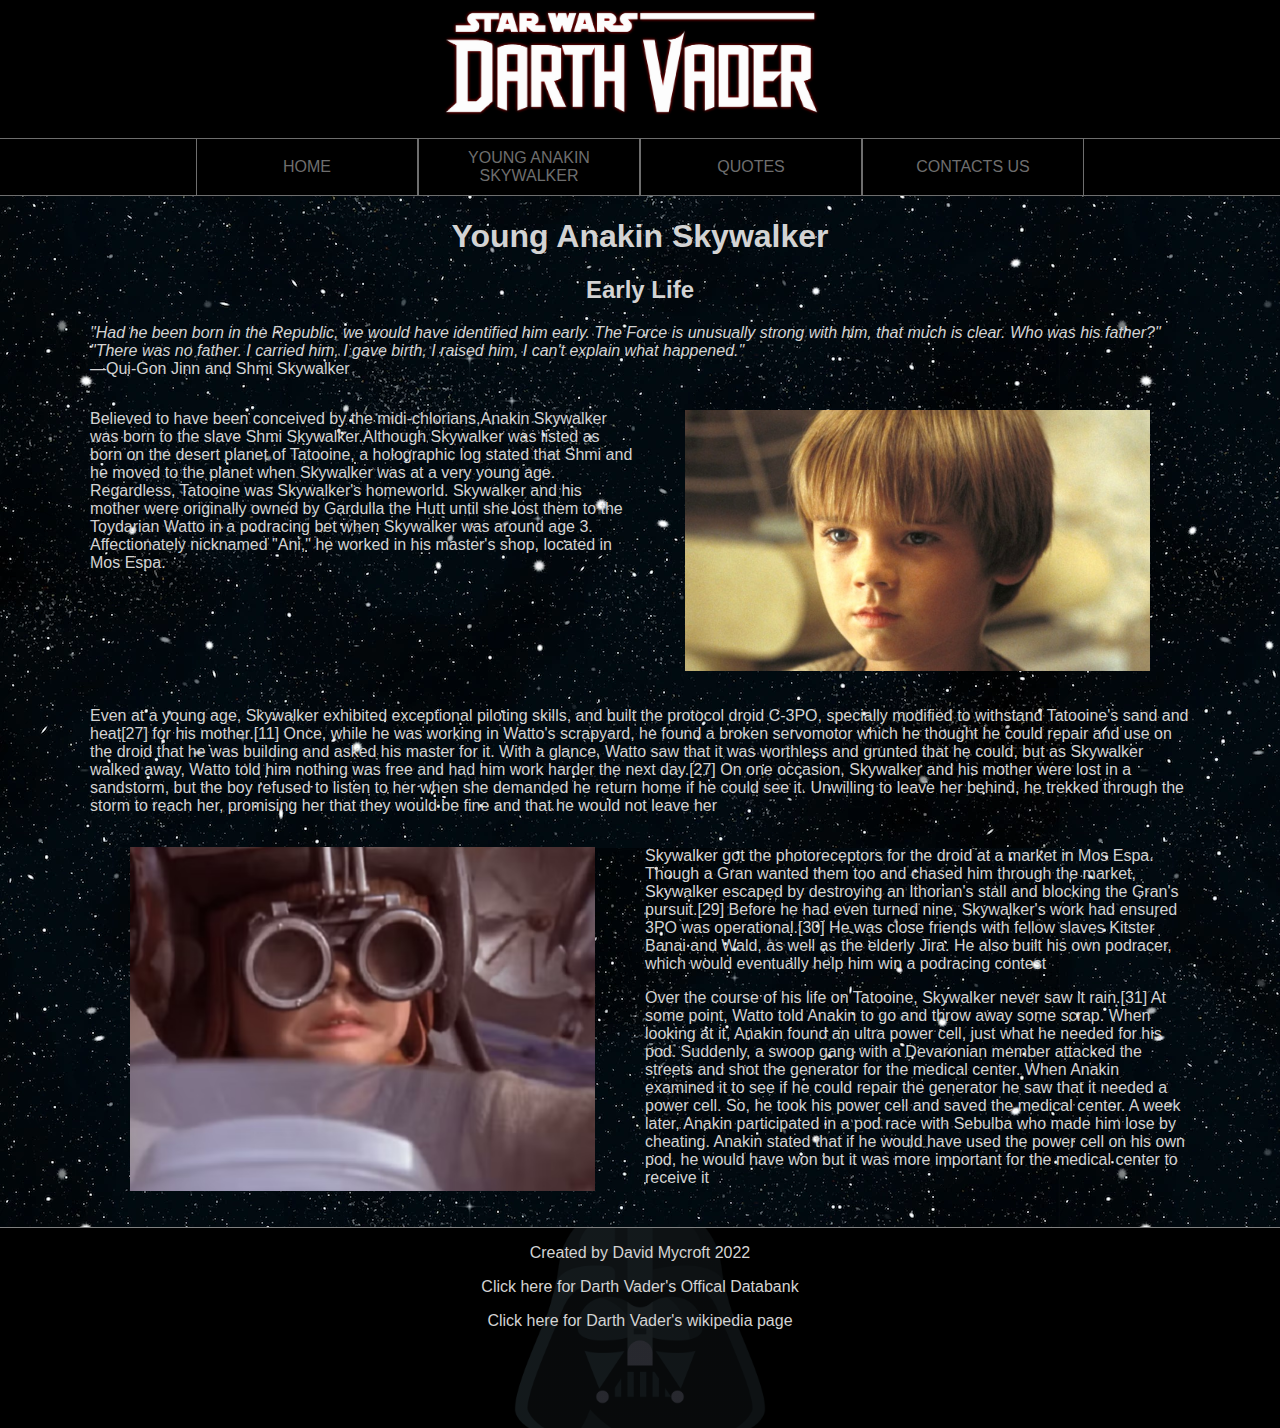
==== anakin.html @ 1c62f981 "starting contact us page" ====
<!DOCTYPE html>
<html lang="en">
<meta charset="UTF-8">
<title>Darth Vader Profile</title>
<meta name="viewport" content="width=device-width,initial-scale=1">

<link rel="stylesheet" href="styles/main.css">
<link rel="stylesheet" href="styles/menuStyles.css">
<link rel="stylesheet" href="styles/footer.css">
<link rel="stylesheet" href="styles/grid.css">
<link rel="stylesheet" href="styles/slideOver.css">

<body>
    <header>
        <img class="mainLogo" src="images/darth-vader-logo2.png" alt="Logo for Darth Vader" />
        <nav class="menuContainer">
            <ul>
                <li><a href="index.html">Home</a></li>
                <li><a href="anakin.html">Young Anakin Skywalker</a></li>
                <li><a href="quotes.html">Quotes</a></li>
                <li><a href="contactUs.html">Contacts Us</a></li>
            </ul>
        </nav>
    </header>

    <main>
        <article>
            <h1>Young Anakin Skywalker</h1>
            <h2>Early Life</h2>
            <p><em>"Had he been born in the Republic, we would have identified him early. The Force is unusually strong
                    with
                    him, that much is clear. Who was his father?"
                    "There was no father. I carried him, I gave birth, I raised him, I can't explain what
                    happened."</em><br />―Qui-Gon Jinn and Shmi Skywalker</p>

            <div class="grid-container">
                <div>
                    <p>Believed to have been conceived by the midi-chlorians,Anakin Skywalker was born to the slave
                        Shmi Skywalker.Although Skywalker was listed as born on the desert planet of Tatooine, a
                        holographic log stated that Shmi and he moved to the planet when Skywalker was at a very young
                        age.
                        Regardless, Tatooine was Skywalker's homeworld. Skywalker and his mother were originally
                        owned by Gardulla the Hutt until she lost them to the Toydarian Watto in a podracing bet when
                        Skywalker was around age 3. Affectionately nicknamed "Ani," he worked in his master's shop,
                        located
                        in Mos Espa.</p>
                </div>
                <div>
                    <figure class="pic-slide">
                        <img src="images/childAnakin.jpeg" alt="Picture of young Anakin" class="image" />
                        <figcaption class="overlay"><span>Young Anakin</span></figcaption>
                    </figure>
                </div>
            </div>
            <p>Even at a young age, Skywalker exhibited exceptional piloting skills, and built the protocol droid C-3PO,
                specially modified to withstand
                Tatooine's sand and heat[27] for his mother.[11] Once, while he was working in Watto's scrapyard,
                he found a broken servomotor which he thought he could repair and use on the droid that he was
                building and asked his master for it. With a glance, Watto saw that it was worthless and grunted
                that he could, but as Skywalker walked away, Watto told him nothing was free and had him work harder
                the next day.[27] On one occasion, Skywalker and his mother were lost in a sandstorm, but the boy
                refused to listen to her when she demanded he return home if he could see it. Unwilling to leave her
                behind, he trekked through the storm to reach her, promising her that they would be fine and that he
                would not leave her</p>
            <div class="grid-container">
                <div>
                    <figure class="pic-slide">
                        <img src="images/anakinPod.avif" alt="Picture of young Anakin flying Podracer" class="image" />
                        <figcaption class="overlay"><span>Anakin Flying Pod Racer</span></figcaption>
                    </figure>
                </div>
                <div>
                    <p>Skywalker got the photoreceptors for the droid at a market in Mos Espa. Though a Gran wanted them
                        too
                        and chased him through the market, Skywalker escaped by destroying an Ithorian's stall and
                        blocking
                        the Gran's pursuit.[29] Before he had even turned nine, Skywalker's work had ensured 3PO was
                        operational.[30] He was close friends with fellow slaves Kitster Banai and Wald, as well as the
                        elderly Jira. He also built his own podracer, which would eventually help him win a podracing
                        contest</p>
                    <p>Over the course of his life on Tatooine, Skywalker never saw it rain.[31] At some
                        point, Watto told Anakin to go and throw away some scrap. When looking at it,
                        Anakin found an ultra power cell, just what he needed for his pod. Suddenly, a
                        swoop gang with a Devaronian member attacked the streets and shot the generator
                        for the medical center. When Anakin examined it to see if he could repair the
                        generator he saw that it needed a power cell. So, he took his power cell and
                        saved the medical center. A week later, Anakin participated in a pod race with
                        Sebulba who made him lose by cheating. Anakin stated that if he would have used
                        the power cell on his own pod, he would have won but it was more important for
                        the medical center to receive it</p>

                </div>
            </div>
        </article>
    </main>

    <footer class="footer">
        <p>Created by David Mycroft 2022</p>
        <p><a href="https://www.starwars.com/databank/darth-vader">Click here for Darth Vader's Offical Databank</a></p>
        <p><a href="https://en.wikipedia.org/wiki/Darth_Vader" target="_blank">Click here for Darth Vader's wikipedia
                page</a></p>
    </footer>
</body>

</html>
---- styles/main.css ----
body{
    margin:0px;
    color:lightgray;
    background-color:black;
    background-image: url("../images/stars.webp");
    font-family:'Lucida Sans', 'Lucida Sans Regular', 'Lucida Grande', 'Lucida Sans Unicode', Geneva, Verdana, sans-serif;
}

h1, h2{
    text-align: center;
}

.insideImage{
    max-width: 100%;
    height: auto;
}

header{
    background-color: black;
}

main{
    padding-left:10px;
    padding-right:10px;
}

.mainLogo{
    height: auto;
    display: block;
    margin:auto;
    width:400px;
}

main{
    max-width:1100px;
    margin:auto;
    
}


@media screen and (max-width: 400px) {
    .mainLogo{
        width:100%;
    }
}
---- styles/menuStyles.css ----
.menuContainer a:link {
    color: rgb(110, 110, 110);
    text-decoration: none;
}

/* visited link */
.menuContainer a:visited {
    color: rgb(110, 110, 110);
    text-decoration: none;
}

/* mouse over link */
.menuContainer a:hover {
    color: white;
    text-decoration: none;
}

/* selected link */
.menuContainer a:active {
    color: rgb(110, 110, 110);
    text-decoration: none;
}

@media screen and (min-width: 601px) {
    .menuContainer {
        margin-top: 20px;
        background-color: black;
    }

    .menuContainer ul {

        list-style-type: none;
        margin: 0;
        padding: 0;
        display: flex;
        justify-content: center;
        border-top: 1px solid rgb(110, 110, 110);
        border-bottom: 1px solid rgb(110, 110, 110);

    }

    .menuContainer li {
        display: flex;
        border-left: 1px solid rgb(110, 110, 110);
        border-right: 1px solid rgb(110, 110, 110);
        width: 200px;
        padding: 10px;
        text-transform: uppercase;
        vertical-align: middle;
        align-items: center;
        justify-content: center;
        text-align: center;
    }
}

@media screen and (max-width: 600px) {

    .menuContainer {
        margin-top: 20px;
        padding-left:10px;
        padding-right:10px;
    }

    .menuContainer ul{
        margin-top: 20px;
        list-style-type: none;
        display: flex;
        flex-direction: column;
        margin:0px;
        padding:0px;
    }

    .menuContainer li {     
        padding:20px;   
        display: flex;
        align-items: center;
        justify-content: center;
        text-align: center;
        border:1px solid rgb(110, 110, 110);
    }


}
---- styles/footer.css ----
.footer{
   
    border-top:1px solid grey;
    height:200px;
    text-align: center;
    /*background-image:  url(../images/darthHead.png);*/
    background: linear-gradient(rgba(0, 0, 0, 0.8), rgba(0, 0, 0, 0.8)), url('../images/darthHead.png');
    background-size: 300px;
    background-position: center;
    background-repeat: no-repeat;
    width:100%;
    background-color:black;
}

footer a:link {
    color: lightgrey;
    text-decoration: none;

  }  
  /* visited link */
  footer a:visited {
    color: lightgrey;
    text-decoration: none;

  }
  
  /* mouse over link */
 footer  a:hover {
    color: white;
    text-decoration: none;

  }
  
  /* selected link */
  footer a:active {
    color: lightgrey;
    text-decoration: none;

  }
---- styles/grid.css ----
.grid-container {
    display: grid;
    grid-template-columns: repeat(2, 1fr);
    column-gap: 10px;
    row-gap: 1em;
    justify-items:stretch;
    justify-content:center;
    height:100%;
    margin-bottom:20px;
    align-items: start;
  }
.grid-container img{
  width:100%;
}

  @media only screen and (max-width: 700px) {
    .grid-container {
      grid-template-columns: repeat(1, 1fr);
    }    
  }
---- styles/slideOver.css ----
.pic-slide {
    position: relative;
  }

.image {
    display: block;
    width: 100%;
    height: auto;
  }

.overlay{
    position: absolute;
    top: 0;
    bottom: 0;
    left: 0;
    right: 0;
    height: 100%;
    width: 100%;
    opacity: 0;
    transition: .5s ease;
    background-color: black;
  }

  .pic-slide:hover .overlay{
    opacity: 1;
  }

  .pic-slide span{
    color: white;
    font-size: 20px;
    position: absolute;
    top: 50%;
    left: 50%;
    -webkit-transform: translate(-50%, -50%);
    -ms-transform: translate(-50%, -50%);
    transform: translate(-50%, -50%);
    text-align: center;
  }
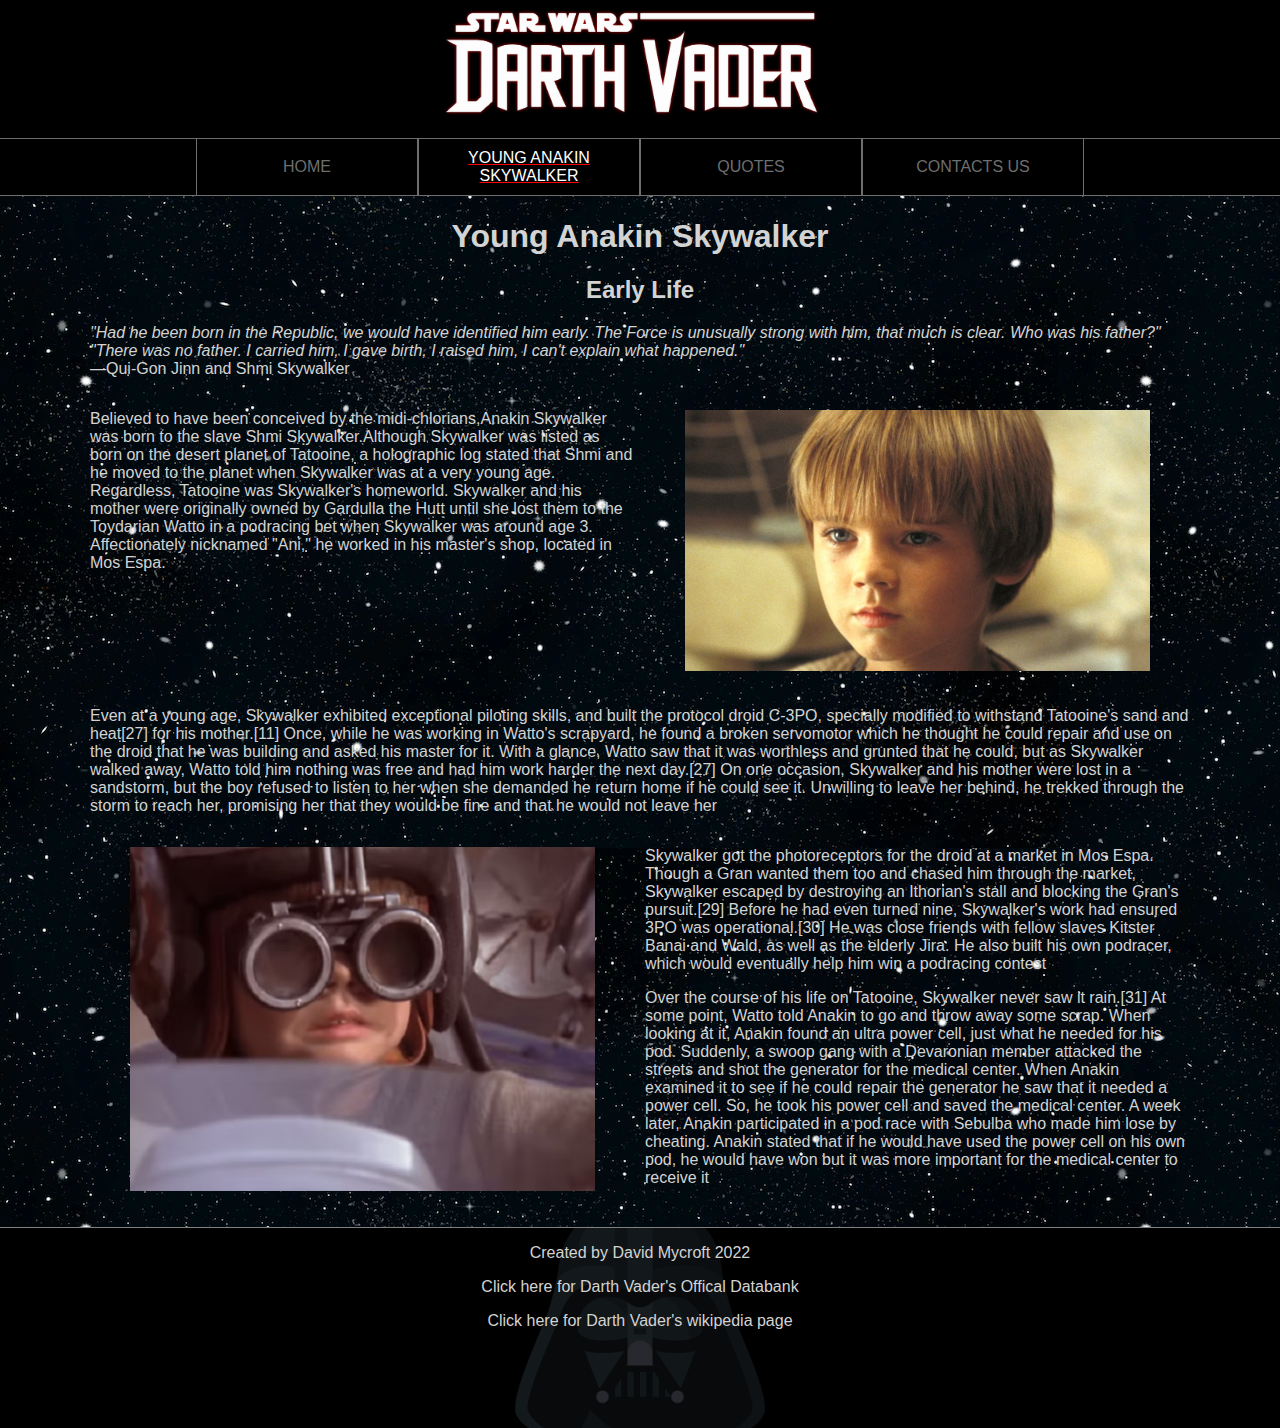
==== commit 49003577: "First Version of completed site" ====
--- a/anakin.html
+++ b/anakin.html
@@ -16,7 +16,7 @@
         <nav class="menuContainer">
             <ul>
                 <li><a href="index.html">Home</a></li>
-                <li><a href="anakin.html">Young Anakin Skywalker</a></li>
+                <li><a href="anakin.html" style="color:white;text-decoration: underline; text-decoration-color: red;">Young Anakin Skywalker</a></li>
                 <li><a href="quotes.html">Quotes</a></li>
                 <li><a href="contactUs.html">Contacts Us</a></li>
             </ul>
--- a/styles/main.css
+++ b/styles/main.css
@@ -1,4 +1,5 @@
 body{
+    height: 100%;;
     margin:0px;
     color:lightgray;
     background-color:black;
@@ -42,4 +43,23 @@
     .mainLogo{
         width:100%;
     }
-}+}
+
+/* sets footer at the bottom of the page*/
+html, body{
+  display: flex;
+  flex-flow: column;
+  height: 100%;
+}
+
+header{
+    flex: 0 1 auto;
+}
+
+main{
+    flex: 1 1 auto;
+}
+
+footer{
+    flex: 0 1 200px;
+}/* sets footer at the bottom of the page*/--- a/styles/footer.css
+++ b/styles/footer.css
@@ -1,7 +1,7 @@
 .footer{
    
     border-top:1px solid grey;
-    height:200px;
+    min-height:200px;
     text-align: center;
     /*background-image:  url(../images/darthHead.png);*/
     background: linear-gradient(rgba(0, 0, 0, 0.8), rgba(0, 0, 0, 0.8)), url('../images/darthHead.png');
@@ -10,6 +10,7 @@
     background-repeat: no-repeat;
     width:100%;
     background-color:black;
+  
 }
 
 footer a:link {
--- a/styles/grid.css
+++ b/styles/grid.css
@@ -5,7 +5,6 @@
     row-gap: 1em;
     justify-items:stretch;
     justify-content:center;
-    height:100%;
     margin-bottom:20px;
     align-items: start;
   }
